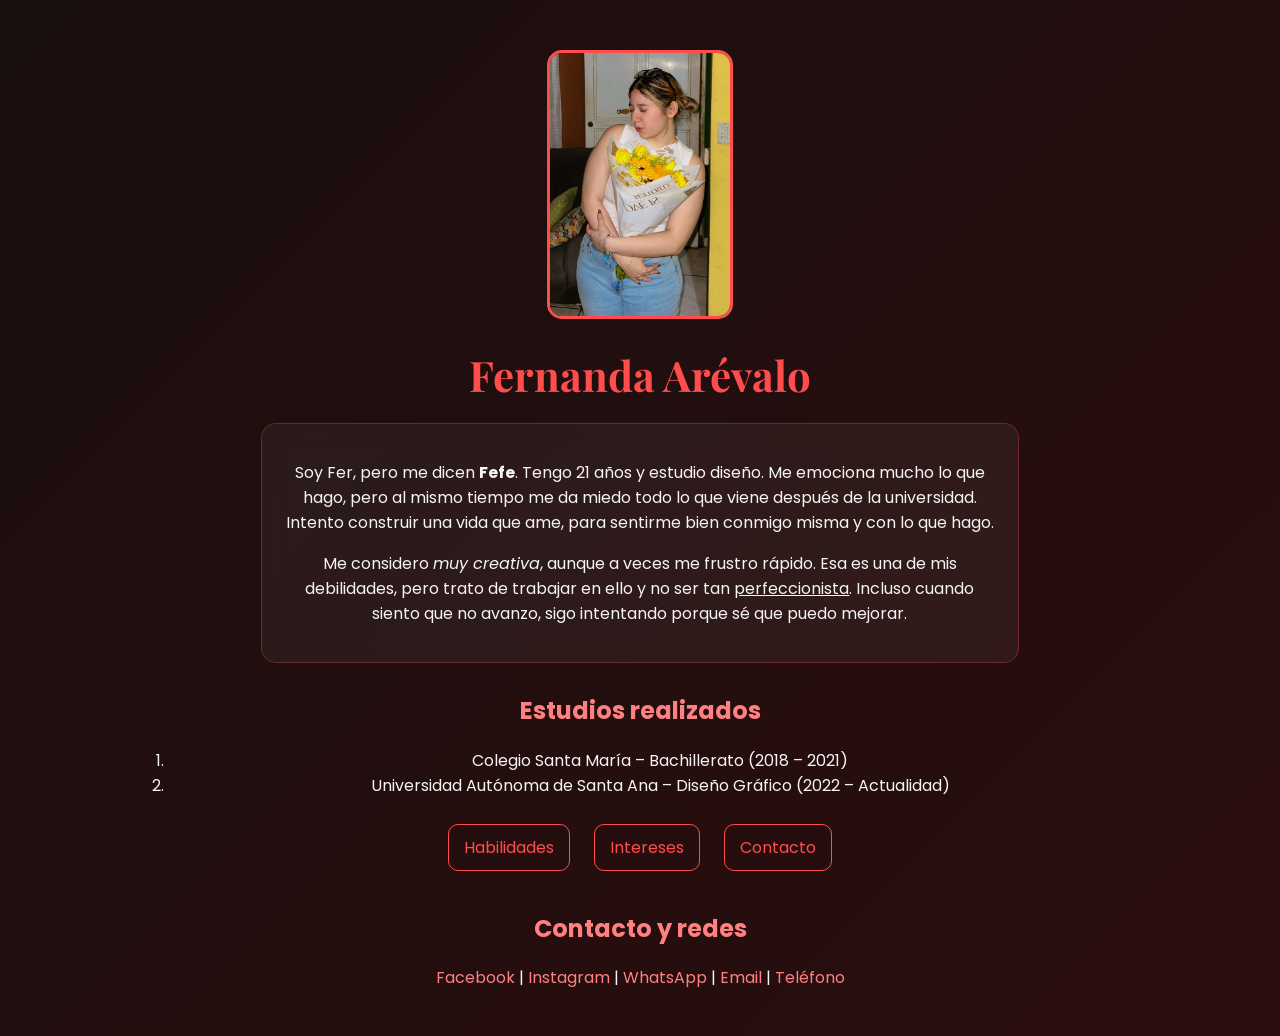
==== index.html @ 320735b0 "Add files via upload" ====
<!DOCTYPE html>
<html lang="es">
<head>
<meta charset="UTF-8">
<meta name="viewport" content="width=device-width, initial-scale=1.0">
<title>Fernanda Arévalo</title>
<link rel="stylesheet" href="styles.css">
</head>

<body>
<div class="container">

<img src="fotografia/fer12.jpeg" class="profile-img">

<h1>Fernanda Arévalo</h1>

<div class="card">
<p>
Soy Fer, pero me dicen <strong>Fefe</strong>. Tengo 21 años y estudio diseño. Me emociona mucho lo que hago, pero al mismo tiempo me da miedo todo lo que viene después de la universidad. 
Intento construir una vida que ame, para sentirme bien conmigo misma y con lo que hago.
</p>

<p>
Me considero <em>muy creativa</em>, aunque a veces me frustro rápido. 
Esa es una de mis debilidades, pero trato de trabajar en ello y no ser tan <u>perfeccionista</u>. 
Incluso cuando siento que no avanzo, sigo intentando porque sé que puedo mejorar.
</p>
</div>

<h2>Estudios realizados</h2>

<ol>
<li>Colegio Santa María – Bachillerato (2018 – 2021)</li>
<li>Universidad Autónoma de Santa Ana – Diseño Gráfico (2022 – Actualidad)</li>
</ol>

<div class="nav">
<a href="habilidades.html">Habilidades</a>
<a href="intereses.html">Intereses</a>
<a href="contacto.html">Contacto</a>
</div>

<h2>Contacto y redes</h2>

<p>
<a href="https://www.facebook.com/profile.php?id=100089061373597" target="_blank">Facebook</a> |
<a href="https://instagram.com/fer_2a" target="_blank">Instagram</a> |
<a href="https://wa.me/50374500886">WhatsApp</a> |
<a href="mailto:u20230228@unasa.edu.sv">Email</a> |
<a href="tel:+50374500886">Teléfono</a>
</p>

</div>
</body>
</html>
---- styles.css ----
@import url('https://fonts.googleapis.com/css2?family=Poppins:wght@300;500;700&family=Playfair+Display:wght@600&display=swap');

body {
  margin: 0;
  font-family: 'Poppins', sans-serif;
  background: linear-gradient(135deg, #1a0f0f, #2b0d0d);
  color: #f5f5f5;
}


.container {
  width: 80%;
  margin: auto;
  text-align: center;
  padding: 30px;
}

h1 {
  font-family: 'Playfair Display', serif;
  font-size: 42px;
  color: #ff4d4d;
  margin-bottom: 10px;
  animation: fadeDown 1s ease;
}

h2 {
  color: #ff8080;
  margin-top: 30px;
  animation: fadeUp 1s ease;
}


.profile-img {
  width: 180px;
  border-radius: 15px;
  margin: 20px auto;
  display: block;
  border: 3px solid #ff4d4d;
  animation: fadeIn 1.5s ease;
}


.card {
  background: rgba(255, 255, 255, 0.05);
  margin: 20px auto;
  padding: 20px;
  border-radius: 15px;
  width: 70%;
  backdrop-filter: blur(10px);
  border: 1px solid rgba(255, 77, 77, 0.3);
  animation: fadeUp 1s ease;
  transition: transform 0.3s ease;
}

.card:hover {
  transform: scale(1.03);
}

.nav a {
  display: inline-block;
  margin: 10px;
  padding: 10px 15px;
  border-radius: 10px;
  border: 1px solid #ff4d4d;
  color: #ff4d4d;
  transition: all 0.3s ease;
}

.nav a:hover {
  background: #ff4d4d;
  color: white;
}


a {
  color: #ff8080;
  text-decoration: none;
}

a:hover {
  color: #ff4d4d;
}


table {
  width: 80%;
  margin: auto;
  border-collapse: collapse;
  animation: fadeUp 1s ease;
}

th, td {
  padding: 12px;
  border: 1px solid rgba(255, 77, 77, 0.3);
}

th {
  background: #ff4d4d;
  color: white;
}

.highlight {
  background: #ff8080;
  color: black;
  font-weight: bold;
}

form {
  width: 60%;
  margin: auto;
  display: flex;
  flex-direction: column;
}

input, textarea {
  margin: 10px 0;
  padding: 12px;
  border-radius: 10px;
  border: none;
  outline: none;
}

button {
  background: #ff4d4d;
  border: none;
  padding: 12px;
  border-radius: 10px;
  cursor: pointer;
  color: white;
  transition: 0.3s;
}

button:hover {
  background: #cc0000;
}

@keyframes fadeIn {
  from {opacity: 0;}
  to {opacity: 1;}
}

@keyframes fadeUp {
  from {opacity: 0; transform: translateY(30px);}
  to {opacity: 1; transform: translateY(0);}
}

@keyframes fadeDown {
  from {opacity: 0; transform: translateY(-30px);}
  to {opacity: 1; transform: translateY(0);}
}
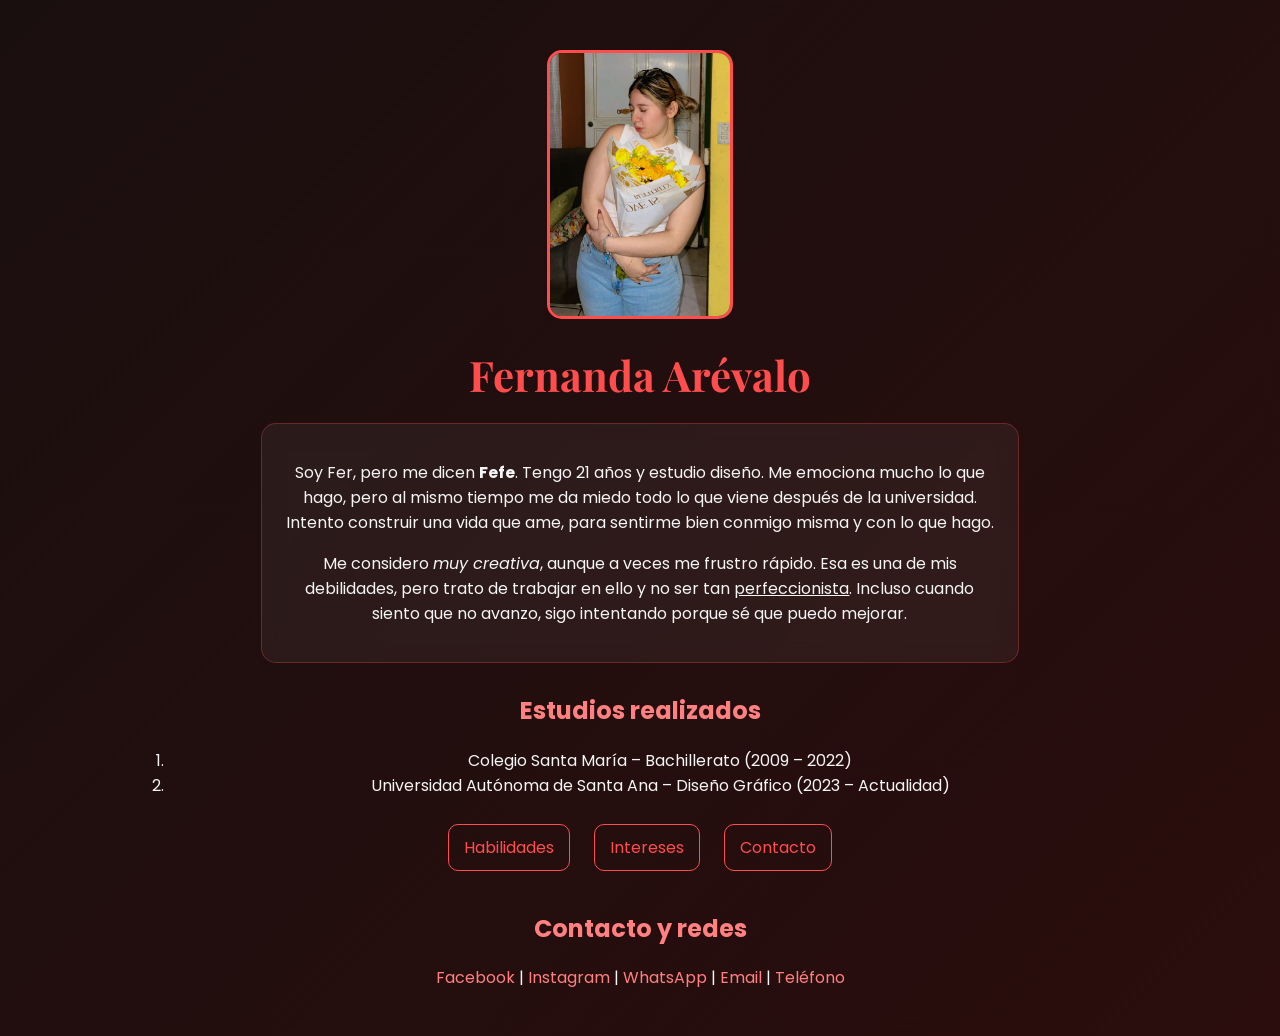
==== commit 1cd50e47: "Update index.html" ====
--- a/index.html
+++ b/index.html
@@ -30,8 +30,8 @@
 <h2>Estudios realizados</h2>
 
 <ol>
-<li>Colegio Santa María – Bachillerato (2018 – 2021)</li>
-<li>Universidad Autónoma de Santa Ana – Diseño Gráfico (2022 – Actualidad)</li>
+<li>Colegio Santa María – Bachillerato (2009 – 2022)</li>
+<li>Universidad Autónoma de Santa Ana – Diseño Gráfico (2023 – Actualidad)</li>
 </ol>
 
 <div class="nav">
@@ -52,4 +52,4 @@
 
 </div>
 </body>
-</html>+</html>
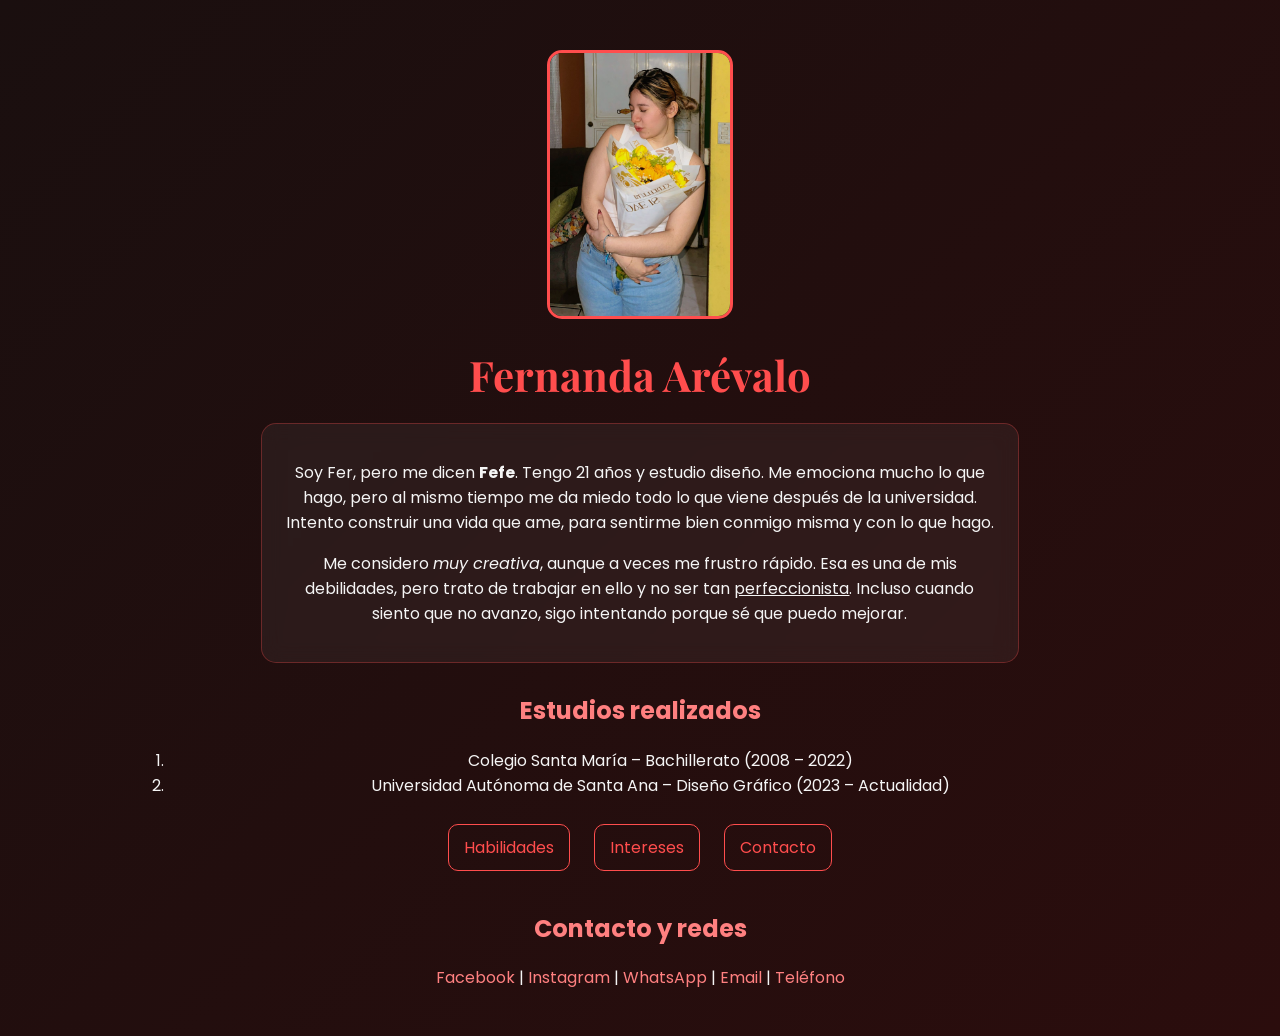
==== commit b5499fda: "Add files via upload" ====
--- a/index.html
+++ b/index.html
@@ -30,7 +30,7 @@
 <h2>Estudios realizados</h2>
 
 <ol>
-<li>Colegio Santa María – Bachillerato (2009 – 2022)</li>
+<li>Colegio Santa María – Bachillerato (2008 – 2022)</li>
 <li>Universidad Autónoma de Santa Ana – Diseño Gráfico (2023 – Actualidad)</li>
 </ol>
 
@@ -52,4 +52,4 @@
 
 </div>
 </body>
-</html>
+</html>
